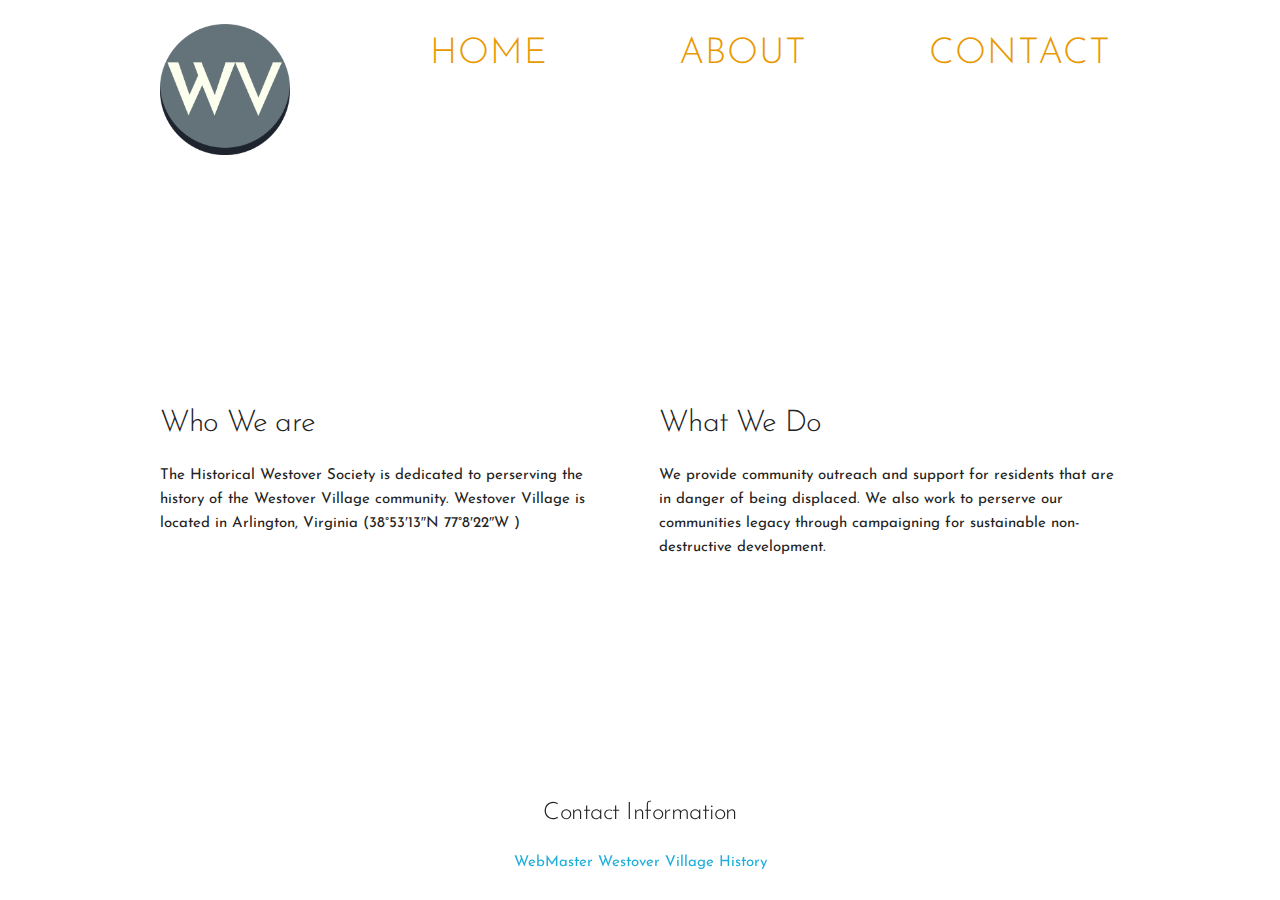
==== index.html @ fde8360b "Update Page Title" ====
<!DOCTYPE html>
<html lang="en">
<head>

  <!-- Basic Page Needs
  –––––––––––––––––––––––––––––––––––––––––––––––––– -->
  <meta charset="utf-8">
  <title>Historic Westover</title>
  <meta name="description" content="">
  <meta name="author" content="">

  <!-- Mobile Specific Metas
  –––––––––––––––––––––––––––––––––––––––––––––––––– -->
  <meta name="viewport" content="width=device-width, initial-scale=1">

  <!-- FONT
  –––––––––––––––––––––––––––––––––––––––––––––––––– -->
<link href='https://fonts.googleapis.com/css?family=Limelight|Josefin+Sans:400,300,300italic' rel='stylesheet' type='text/css'>
  <!-- CSS
  –––––––––––––––––––––––––––––––––––––––––––––––––– -->
  <link rel="stylesheet" href="css/normalize.css">
  <link rel="stylesheet" href="css/skeleton.css">

  <!-- Favicon
  –––––––––––––––––––––––––––––––––––––––––––––––––– -->
  <link rel="icon" type="image/png" href="images/favicon.png">

</head>
<body>

  <!-- Primary Page Layout
  –––––––––––––––––––––––––––––––––––––––––––––––––– -->
<!--
<div class="row">
<div class="three columns">
  <h2 style="text-align:cente;r">
Historical Westover
</h2>
</div>

<div class="three columns"> 
  <a class="button button-primary" href="#">Home</a>
  </div>

<div class="three columns">
  </div>

</div>
-->

  <div class="container" ><!--
    <div class="row" style="background-color:rgb(100,114,122)">
      <div class="12" style="margin-top: 25%">
        <h1>Basic Page</h1>
      </div>
    </div>-->
<div class="row">
  <div class="tweleve columns">
    <br />
  </div>
</div>
<div class="row  u-full-width">
<div class="three columns ">

<img src="logo.png" class=""  style="width:130px; height:auto; margin-top:-30pxs; ">  </img>

</div>

<div class="three columns"> 
 <h3> <a class="navbutton button-primary .u-pull-left " href="index.html">Home</a> </h3>
  </div>

<div class="three columns">
  <h3> <a class="navbutton button-primary .u-pull-left " href="about.html">About</a> </h3>
  </div>

  <div class="three columns">
  <h3> <a class="navbutton button-primary .u-pull-left " href="contact.html">Contact</a> </h3>
  </div>

</div>




    <div class="row">
      <div class="one-half column" style="margin-top: 25%">
        <h4>Who We are</h4>
        <p>The Historical Westover Society is dedicated to perserving the history of the Westover Village community. Westover Village is located in Arlington, Virginia (38°53′13″N 77°8′22″W
)</p>
      </div>
      <div class="one-half column" style="margin-top: 25%">
        <h4>What We Do</h4>
        <p>We provide community outreach and support for residents that are in danger of being displaced. We also work to perserve our communities legacy through campaigning for sustainable non-destructive development.</p>
      </div>
    </div>
  </div>

  <div id="footer">
          <div class="wrapfoot">
            <h5>Contact Information</h5>
               <p><a href="mailto:laceyhancher@gmail.com">WebMaster </a><a href="https://en.wikipedia.org/wiki/Westover,_Arlington,_Virginia">Westover Village History</a></p>
          </div>
     </div>

<!-- End Document
  –––––––––––––––––––––––––––––––––––––––––––––––––– -->
</body>
</html>
---- css/skeleton.css ----
/*
* Skeleton V2.0.4
* Copyright 2014, Dave Gamache
* www.getskeleton.com
* Free to use under the MIT license.
* http://www.opensource.org/licenses/mit-license.php
* 12/29/2014
*/


/* Table of contents
––––––––––––––––––––––––––––––––––––––––––––––––––
- Fixed Footer
- Grid
- Base Styles
- Typography
- Links
- Buttons
- Forms
- Lists
- Code
- Tables
- Spacing
- Utilities
- Clearing
- Media Queries
*/




/*FIXED FOOTER  http://www.cssgirl.com/articles/2011/05/29/how-to-anchor-the-footer-to-bottom-of-page-or-header-to-top/
*/

.wrapfoot {
    position:relative;
    margin:0 auto;
               /*replace 900px with your width*/
    width:900px;
    text-align: center;
  }

   #footer {
    width:100%;
    float:left;
  }

  #footer {
    position:fixed;
    bottom:0;
    z-index:999999;
  }

/* Grid
–––––––––––––––––––––––––––––––––––––––––––––––––– */
.container {
  position: relative;
  width: 100%;
  max-width: 960px;
  margin: 0 auto;
  padding: 0 20px;
  box-sizing: border-box; }
.column,
.columns {
  width: 100%;
  float: left;
  box-sizing: border-box; }

/* For devices larger than 400px */
@media (min-width: 400px) {
  .container {
    width: 85%;
    padding: 0; }
}

/* For devices larger than 550px */
@media (min-width: 550px) {
  .container {
    width: 80%; }
  .column,
  .columns {
    margin-left: 4%; }
  .column:first-child,
  .columns:first-child {
    margin-left: 0; }

  .one.column,
  .one.columns                    { width: 4.66666666667%; }
  .two.columns                    { width: 13.3333333333%; }
  .three.columns                  { width: 22%;            }
  .four.columns                   { width: 30.6666666667%; }
  .five.columns                   { width: 39.3333333333%; }
  .six.columns                    { width: 48%;            }
  .seven.columns                  { width: 56.6666666667%; }
  .eight.columns                  { width: 65.3333333333%; }
  .nine.columns                   { width: 74.0%;          }
  .ten.columns                    { width: 82.6666666667%; }
  .eleven.columns                 { width: 91.3333333333%; }
  .twelve.columns                 { width: 100%; margin-left: 0; }

  .one-third.column               { width: 30.6666666667%; }
  .two-thirds.column              { width: 65.3333333333%; }

  .one-half.column                { width: 48%; }

  /* Offsets */
  .offset-by-one.column,
  .offset-by-one.columns          { margin-left: 8.66666666667%; }
  .offset-by-two.column,
  .offset-by-two.columns          { margin-left: 17.3333333333%; }
  .offset-by-three.column,
  .offset-by-three.columns        { margin-left: 26%;            }
  .offset-by-four.column,
  .offset-by-four.columns         { margin-left: 34.6666666667%; }
  .offset-by-five.column,
  .offset-by-five.columns         { margin-left: 43.3333333333%; }
  .offset-by-six.column,
  .offset-by-six.columns          { margin-left: 52%;            }
  .offset-by-seven.column,
  .offset-by-seven.columns        { margin-left: 60.6666666667%; }
  .offset-by-eight.column,
  .offset-by-eight.columns        { margin-left: 69.3333333333%; }
  .offset-by-nine.column,
  .offset-by-nine.columns         { margin-left: 78.0%;          }
  .offset-by-ten.column,
  .offset-by-ten.columns          { margin-left: 86.6666666667%; }
  .offset-by-eleven.column,
  .offset-by-eleven.columns       { margin-left: 95.3333333333%; }

  .offset-by-one-third.column,
  .offset-by-one-third.columns    { margin-left: 34.6666666667%; }
  .offset-by-two-thirds.column,
  .offset-by-two-thirds.columns   { margin-left: 69.3333333333%; }

  .offset-by-one-half.column,
  .offset-by-one-half.columns     { margin-left: 52%; }

}


/* Base Styles
–––––––––––––––––––––––––––––––––––––––––––––––––– */
/* NOTE
html is set to 62.5% so that all the REM measurements throughout Skeleton
are based on 10px sizing. So basically 1.5rem = 15px :) */
html {
  font-size: 62.5%; }
body {
  font-size: 1.5em; /* currently ems cause chrome bug misinterpreting rems on body element */
  line-height: 1.6;
  font-weight: 400;
  font-family: 'Josefin Sans', sans-serif;
  color: #222; }


/* Typography
–––––––––––––––––––––––––––––––––––––––––––––––––– */
h1{
font-family: 'Limelight', cursive;
margin-top: 0;
  margin-bottom: 2rem;
  font-weight: 300;
}

h2, h3, h4, h5, h6 {
  margin-top: 0;
  margin-bottom: 2rem;
  font-weight: 300; }
h1 { font-size: 4.0rem; line-height: 1.2;  letter-spacing: -.1rem;}
h2 { font-size: 3.6rem; line-height: 1.25; letter-spacing: -.1rem; }
h3 { font-size: 3.0rem; line-height: 1.3;  letter-spacing: -.1rem; }
h4 { font-size: 2.4rem; line-height: 1.35; letter-spacing: -.08rem; }
h5 { font-size: 1.8rem; line-height: 1.5;  letter-spacing: -.05rem; }
h6 { font-size: 1.5rem; line-height: 1.6;  letter-spacing: 0; }

/* Larger than phablet */
@media (min-width: 550px) {
  h1 { font-size: 5.0rem; }
  h2 { font-size: 4.2rem; }
  h3 { font-size: 3.6rem; }
  h4 { font-size: 3.0rem; }
  h5 { font-size: 2.4rem; }
  h6 { font-size: 1.5rem; }
}

p {
  margin-top: 0; }


/* Links
–––––––––––––––––––––––––––––––––––––––––––––––––– */
a {
  color: #1EAEDB; 
text-decoration: none;}
a:hover {
  color: #0FA0CE; }


/* Buttons
–––––––––––––––––––––––––––––––––––––––––––––––––– */
.button,
button,
input[type="submit"],
input[type="reset"],
input[type="button"] {
  display: inline-block;
  height: 38px;
  padding: 0 30px;
  color: #555;
  text-align: center;
  font-size: 11px;
  font-weight: 600;
  line-height: 38px;
  letter-spacing: .1rem;
  text-transform: uppercase;
  text-decoration: none;
  white-space: nowrap;
  background-color: transparent;
  border-radius: 4px;
  border: 1px solid #bbb;
  cursor: pointer;
  box-sizing: border-box; }
.button:hover,
button:hover,
input[type="submit"]:hover,
input[type="reset"]:hover,
input[type="button"]:hover,
.button:focus,
button:focus,
input[type="submit"]:focus,
input[type="reset"]:focus,
input[type="button"]:focus {
  color: #333;
  border-color: #888;
  outline: 0; }
.button.button-primary,
button.button-primary,
input[type="submit"].button-primary,
input[type="reset"].button-primary,
input[type="button"].button-primary {
  color: #FFF;
  background-color: #33C3F0;
  border-color: #33C3F0; }
.button.button-primary:hover,
button.button-primary:hover,
input[type="submit"].button-primary:hover,
input[type="reset"].button-primary:hover,
input[type="button"].button-primary:hover,
.button.button-primary:focus,
button.button-primary:focus,
input[type="submit"].button-primary:focus,
input[type="reset"].button-primary:focus,
input[type="button"].button-primary:focus {
  color: #FFF;
  background-color: #1EAEDB;
  border-color: #1EAEDB; }






/* NAVIGATION BUTTONS */
.navbutton,
navbutton,
input[type="submit"],
input[type="reset"],
input[type="button"] {
  display: inline-block;
  height: 58px;
  padding: 0 20px;
  color: #E89900;
  text-align: center;
  /*font-size: 11px;
  font-weight: 600;*/
  line-height: 60px;
  letter-spacing: .1rem;
  text-transform: uppercase;
  text-decoration: none;
  white-space: nowrap;
  background-color: transparent;
  border-radius: 4px;
 /* border: .5px solid #bbb;*/
  cursor: pointer;
  box-sizing: border-box; }
.button:hover,
button:hover,
input[type="submit"]:hover,
input[type="reset"]:hover,
input[type="button"]:hover,
.button:focus,
button:focus,
input[type="submit"]:focus,
input[type="reset"]:focus,
input[type="button"]:focus {
  color: #333;
  border-color: #888;
  outline: 0; }
.button.button-primary,
button.button-primary,
input[type="submit"].button-primary,
input[type="reset"].button-primary,
input[type="button"].button-primary {
  color: #FFF;
  background-color: #33C3F0;
  border-color: #33C3F0; }
.button.button-primary:hover,
button.button-primary:hover,
input[type="submit"].button-primary:hover,
input[type="reset"].button-primary:hover,
input[type="button"].button-primary:hover,
.button.button-primary:focus,
button.button-primary:focus,
input[type="submit"].button-primary:focus,
input[type="reset"].button-primary:focus,
input[type="button"].button-primary:focus {
  color: #FFF;
  background-color: #1EAEDB;
  border-color: #1EAEDB; }



/* Forms
–––––––––––––––––––––––––––––––––––––––––––––––––– */
input[type="email"],
input[type="number"],
input[type="search"],
input[type="text"],
input[type="tel"],
input[type="url"],
input[type="password"],
textarea,
select {
  height: 38px;
  padding: 6px 10px; /* The 6px vertically centers text on FF, ignored by Webkit */
  background-color: #fff;
  border: 1px solid #D1D1D1;
  border-radius: 4px;
  box-shadow: none;
  box-sizing: border-box; }
/* Removes awkward default styles on some inputs for iOS */
input[type="email"],
input[type="number"],
input[type="search"],
input[type="text"],
input[type="tel"],
input[type="url"],
input[type="password"],
textarea {
  -webkit-appearance: none;
     -moz-appearance: none;
          appearance: none; }
textarea {
  min-height: 65px;
  padding-top: 6px;
  padding-bottom: 6px; }
input[type="email"]:focus,
input[type="number"]:focus,
input[type="search"]:focus,
input[type="text"]:focus,
input[type="tel"]:focus,
input[type="url"]:focus,
input[type="password"]:focus,
textarea:focus,
select:focus {
  border: 1px solid #33C3F0;
  outline: 0; }
label,
legend {
  display: block;
  margin-bottom: .5rem;
  font-weight: 600; }
fieldset {
  padding: 0;
  border-width: 0; }
input[type="checkbox"],
input[type="radio"] {
  display: inline; }
label > .label-body {
  display: inline-block;
  margin-left: .5rem;
  font-weight: normal; }


/* Lists
–––––––––––––––––––––––––––––––––––––––––––––––––– */
ul {
  list-style: circle inside; }
ol {
  list-style: decimal inside; }
ol, ul {
  padding-left: 0;
  margin-top: 0; }
ul ul,
ul ol,
ol ol,
ol ul {
  margin: 1.5rem 0 1.5rem 3rem;
  font-size: 90%; }
li {
  margin-bottom: 1rem; }


/* Code
–––––––––––––––––––––––––––––––––––––––––––––––––– */
code {
  padding: .2rem .5rem;
  margin: 0 .2rem;
  font-size: 90%;
  white-space: nowrap;
  background: #F1F1F1;
  border: 1px solid #E1E1E1;
  border-radius: 4px; }
pre > code {
  display: block;
  padding: 1rem 1.5rem;
  white-space: pre; }


/* Tables
–––––––––––––––––––––––––––––––––––––––––––––––––– */
th,
td {
  padding: 12px 15px;
  text-align: left;
  border-bottom: 1px solid #E1E1E1; }
th:first-child,
td:first-child {
  padding-left: 0; }
th:last-child,
td:last-child {
  padding-right: 0; }


/* Spacing
–––––––––––––––––––––––––––––––––––––––––––––––––– */
button,
.button {
  margin-bottom: 1rem; }
input,
textarea,
select,
fieldset {
  margin-bottom: 1.5rem; }
pre,
blockquote,
dl,
figure,
table,
p,
ul,
ol,
form {
  margin-bottom: 2.5rem; }


/* Utilities
–––––––––––––––––––––––––––––––––––––––––––––––––– */
.u-full-width {
  width: 100%;
  box-sizing: border-box; }
.u-max-full-width {
  max-width: 100%;
  box-sizing: border-box; }
.u-pull-right {
  float: right; }
.u-pull-left {
  float: left; }


/* Misc
–––––––––––––––––––––––––––––––––––––––––––––––––– */
hr {
  margin-top: 3rem;
  margin-bottom: 3.5rem;
  border-width: 0;
  border-top: 1px solid #E1E1E1; }


/* Clearing
–––––––––––––––––––––––––––––––––––––––––––––––––– */

/* Self Clearing Goodness */
.container:after,
.row:after,
.u-cf {
  content: "";
  display: table;
  clear: both; }


/* Media Queries
–––––––––––––––––––––––––––––––––––––––––––––––––– */
/*
Note: The best way to structure the use of media queries is to create the queries
near the relevant code. For example, if you wanted to change the styles for buttons
on small devices, paste the mobile query code up in the buttons section and style it
there.
*/


/* Larger than mobile */
@media (min-width: 400px) {}

/* Larger than phablet (also point when grid becomes active) */
@media (min-width: 550px) {}

/* Larger than tablet */
@media (min-width: 750px) {}

/* Larger than desktop */
@media (min-width: 1000px) {}

/* Larger than Desktop HD */
@media (min-width: 1200px) {}
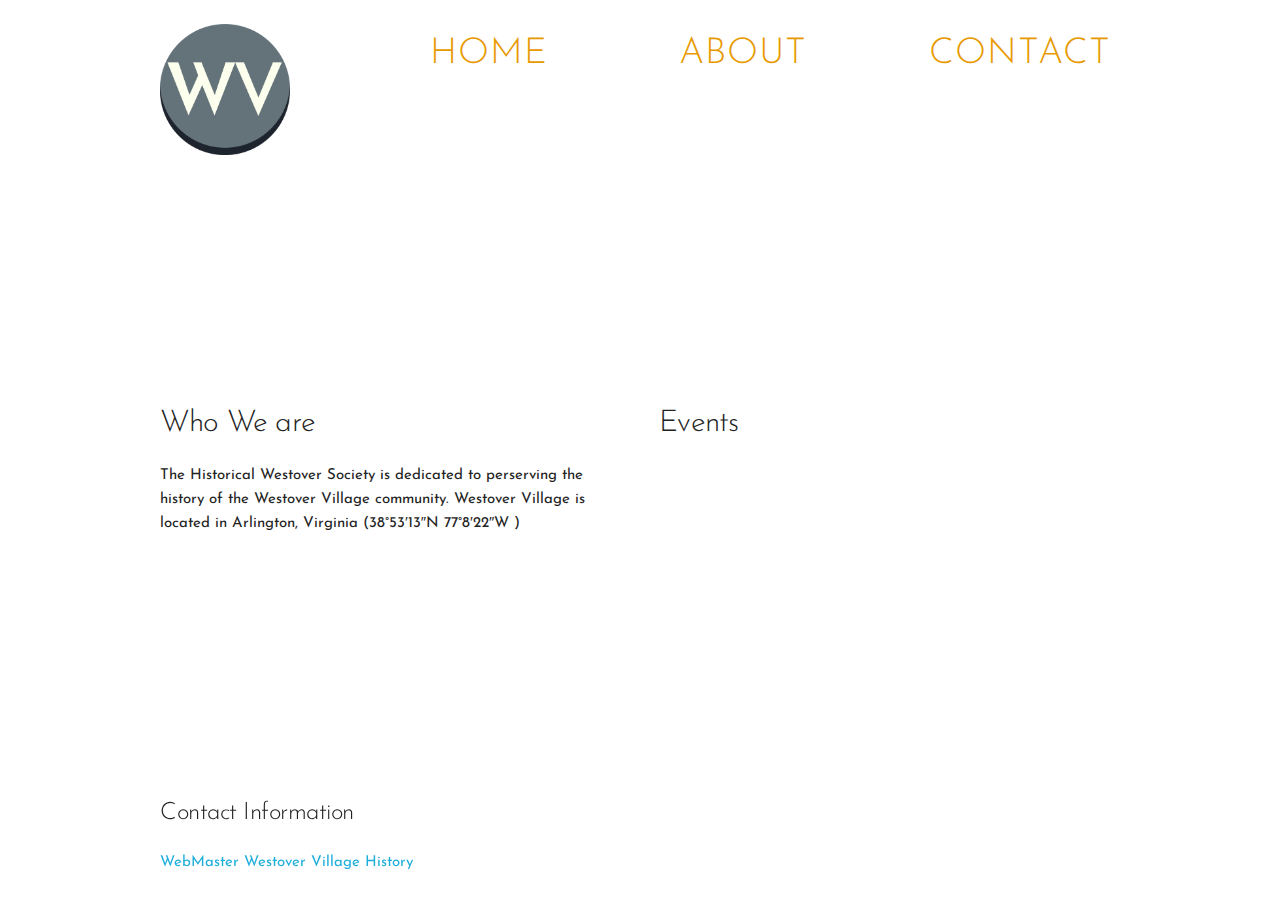
==== commit fd7c5f04: "Update Calendar" ====
--- a/index.html
+++ b/index.html
@@ -90,18 +90,22 @@
 )</p>
       </div>
       <div class="one-half column" style="margin-top: 25%">
-        <h4>What We Do</h4>
-        <p>We provide community outreach and support for residents that are in danger of being displaced. We also work to perserve our communities legacy through campaigning for sustainable non-destructive development.</p>
+        <h4>Events</h4>
+       <iframe src="https://calendar.google.com/calendar/embed?title=Historic%20Westover&amp;mode=AGENDA&amp;height=300&amp;wkst=1&amp;bgcolor=%23FFFFFF&amp;src=u9rr68lgn8len5v6k8jfc9gl4s%40group.calendar.google.com&amp;color=%235229A3&amp;ctz=America%2FNew_York" style="border-width:0" width="400" height="300" frameborder="0" scrolling="no"></iframe>
       </div>
     </div>
-  </div>
 
-  <div id="footer">
-          <div class="wrapfoot">
+
+
+    <div id="footer">
+          <div class="row">
             <h5>Contact Information</h5>
                <p><a href="mailto:laceyhancher@gmail.com">WebMaster </a><a href="https://en.wikipedia.org/wiki/Westover,_Arlington,_Virginia">Westover Village History</a></p>
           </div>
      </div>
+  </div>
+
+  
 
 <!-- End Document
   –––––––––––––––––––––––––––––––––––––––––––––––––– -->
--- a/css/skeleton.css
+++ b/css/skeleton.css
@@ -36,7 +36,7 @@
     position:relative;
     margin:0 auto;
                /*replace 900px with your width*/
-    width:900px;
+    width:auto;
     text-align: center;
   }
 
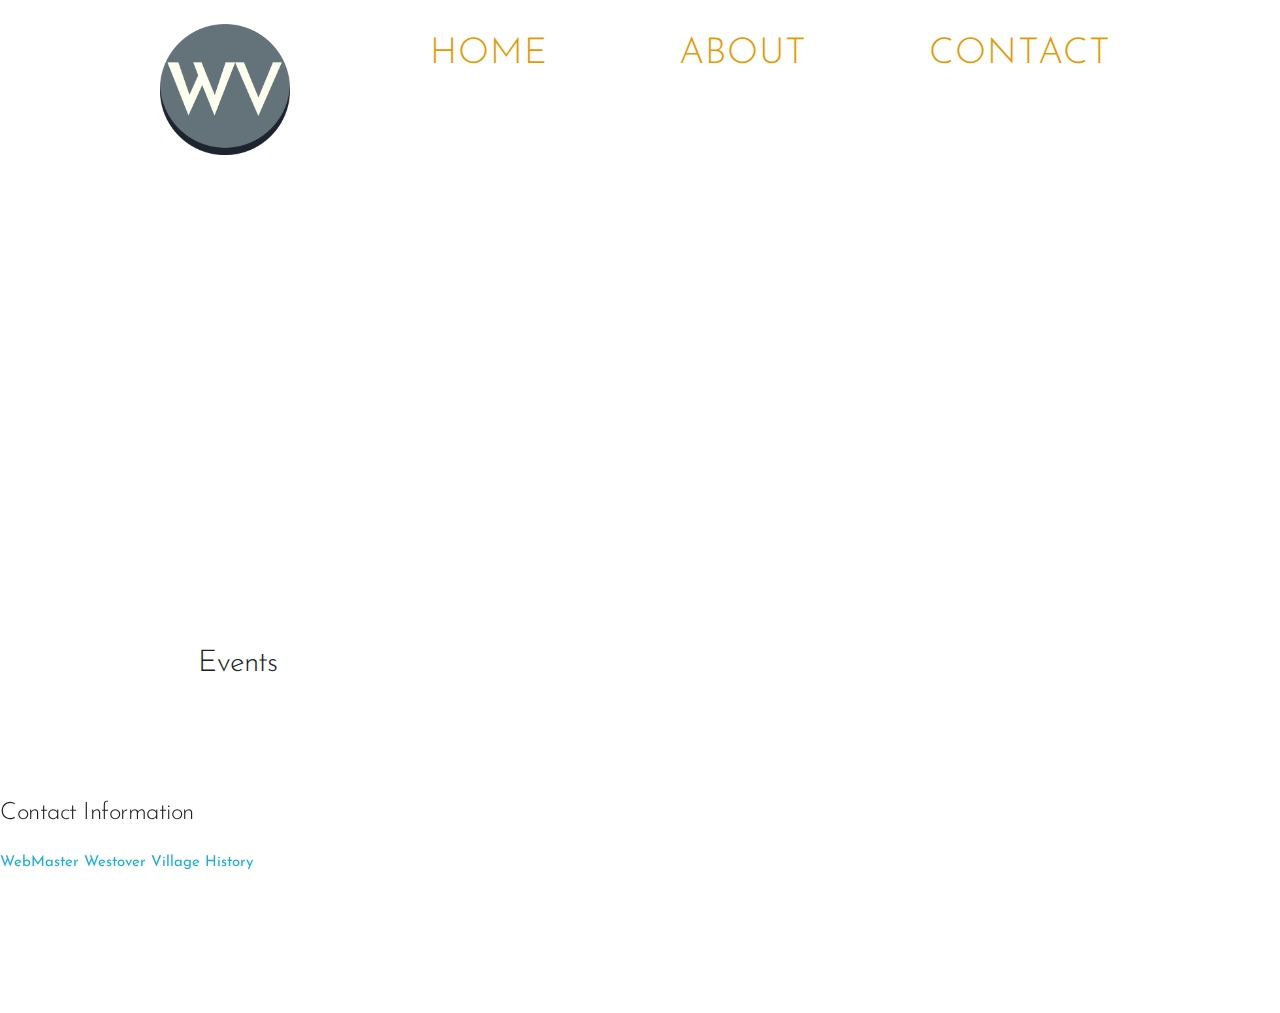
==== commit a62b360d: "Tumblr" ====
--- a/index.html
+++ b/index.html
@@ -82,12 +82,8 @@
 
 
 
-
-    <div class="row">
-      <div class="one-half column" style="margin-top: 25%">
-        <h4>Who We are</h4>
-        <p>The Historical Westover Society is dedicated to perserving the history of the Westover Village community. Westover Village is located in Arlington, Virginia (38°53′13″N 77°8′22″W
-)</p>
+    <div class="one-half column" style="margin-top: 25%">
+    <script type="text/javascript" src="http://historicwestover.tumblr.com/js?start=0&num=5"></script>
       </div>
       <div class="one-half column" style="margin-top: 25%">
         <h4>Events</h4>
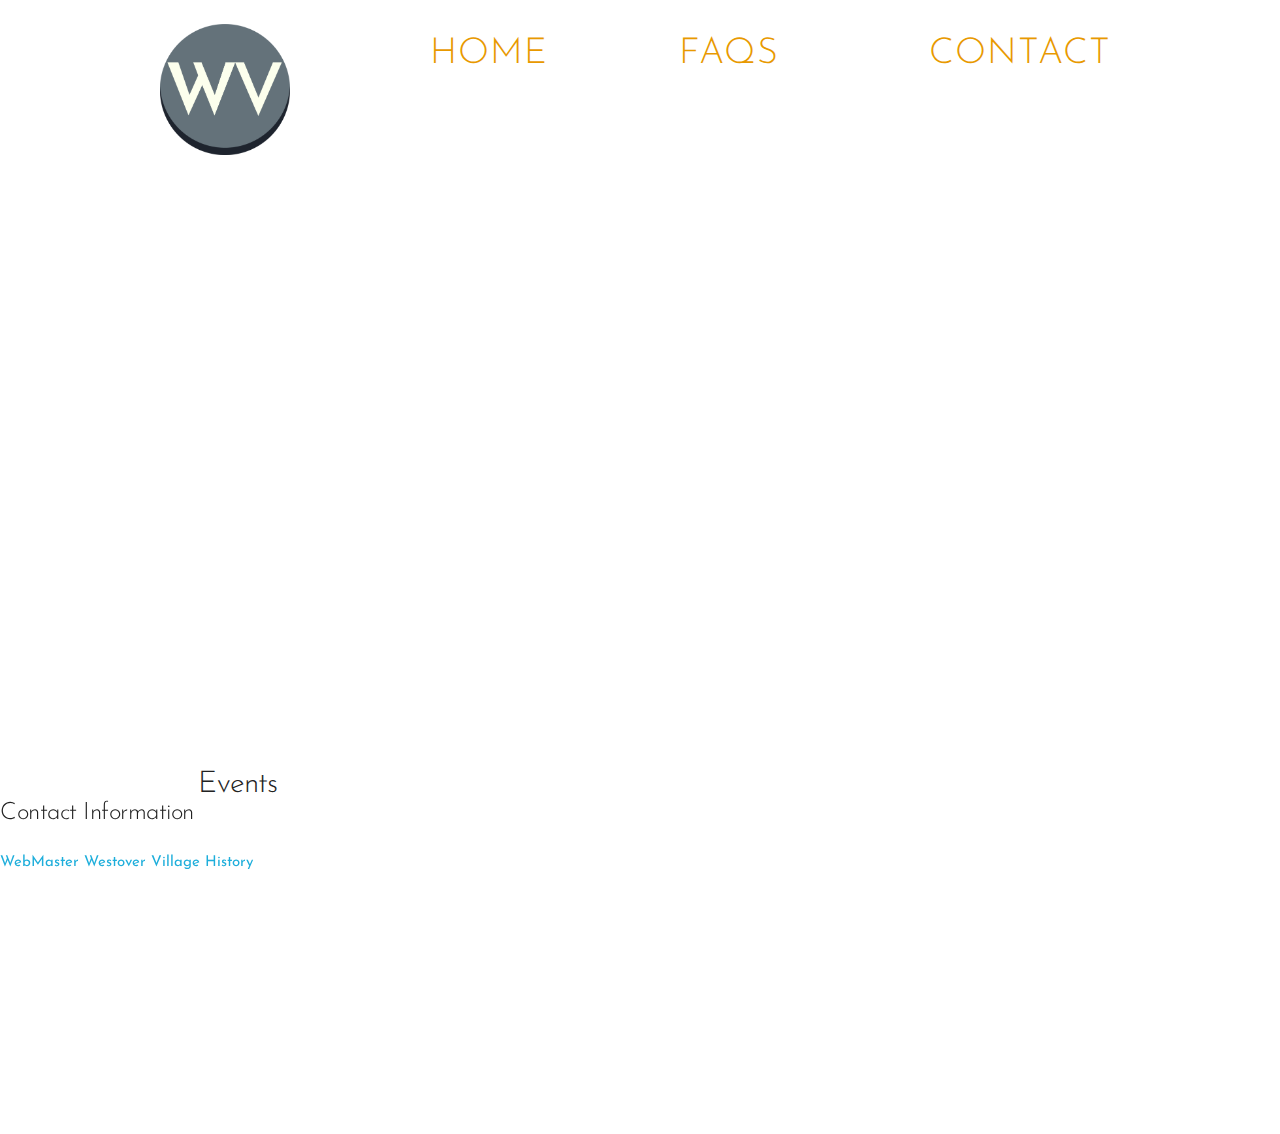
==== commit 474ba34c: "Hopefully this source code works" ====
--- a/index.html
+++ b/index.html
@@ -71,7 +71,7 @@
   </div>
 
 <div class="three columns">
-  <h3> <a class="navbutton button-primary .u-pull-left " href="about.html">About</a> </h3>
+  <h3> <a class="navbutton button-primary .u-pull-left " href="about.html">FAQs</a> </h3>
   </div>
 
   <div class="three columns">
@@ -81,11 +81,10 @@
 </div>
 
 
-
-    <div class="one-half column" style="margin-top: 25%">
-    <script type="text/javascript" src="http://historicwestover.tumblr.com/js?start=0&num=5"></script>
+    <div class="one-half column" style="margin-top: 10%">
+    <iframe src="http://historicwestover.tumblr.com/”></" width="400" height="400" frameborder="0"></iframe>
       </div>
-      <div class="one-half column" style="margin-top: 25%">
+      <div class="one-half column" style="margin-top: 10%">
         <h4>Events</h4>
        <iframe src="https://calendar.google.com/calendar/embed?title=Historic%20Westover&amp;mode=AGENDA&amp;height=300&amp;wkst=1&amp;bgcolor=%23FFFFFF&amp;src=u9rr68lgn8len5v6k8jfc9gl4s%40group.calendar.google.com&amp;color=%235229A3&amp;ctz=America%2FNew_York" style="border-width:0" width="400" height="300" frameborder="0" scrolling="no"></iframe>
       </div>
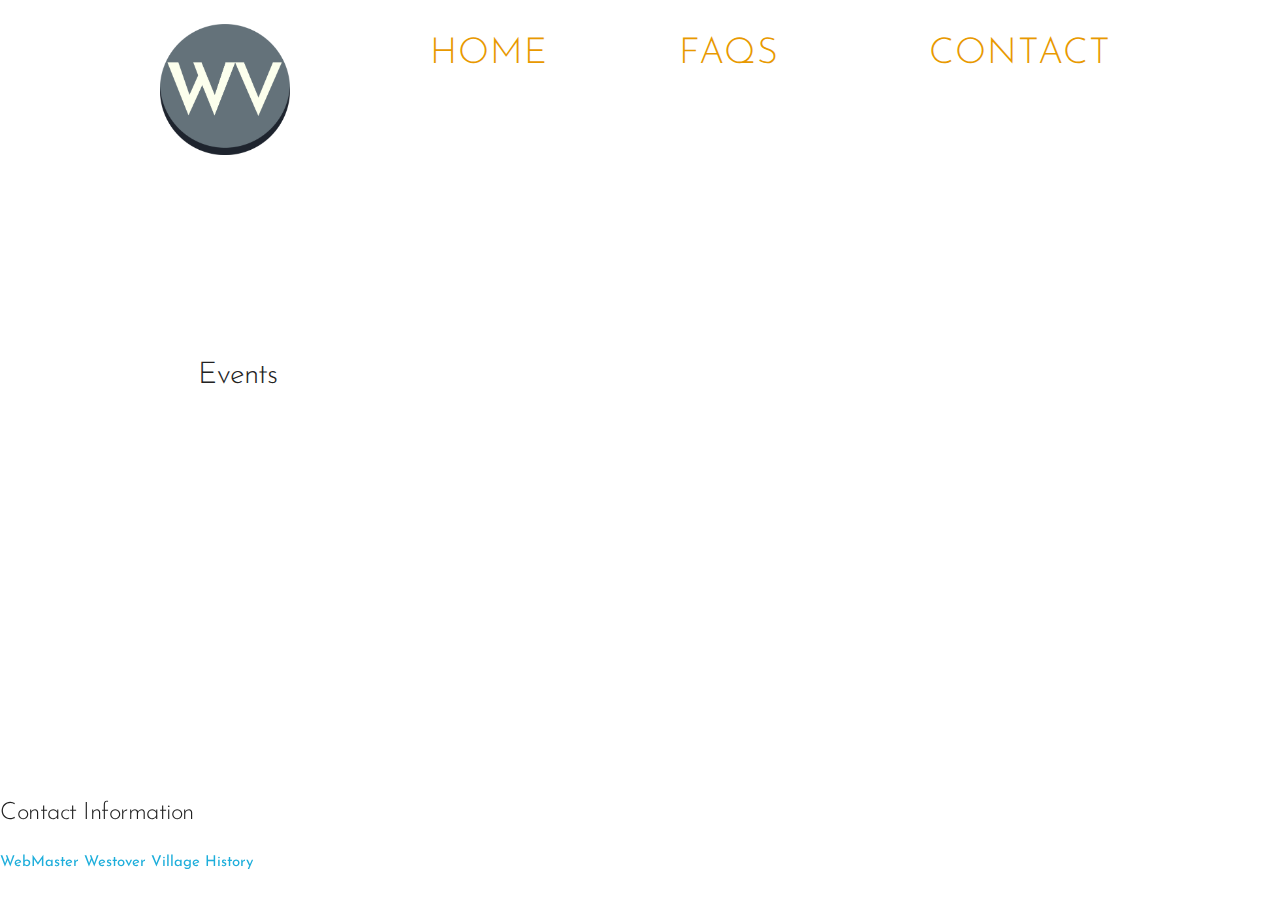
==== commit db6e5353: "just stream the stupid tumblr jfc" ====
--- a/index.html
+++ b/index.html
@@ -82,8 +82,8 @@
 
 
     <div class="one-half column" style="margin-top: 10%">
-    <iframe src="http://historicwestover.tumblr.com/”></" width="400" height="400" frameborder="0"></iframe>
-      </div>
+    <script src=”http://historicwestover.tumblr.com/js”></script>
+    </div>
       <div class="one-half column" style="margin-top: 10%">
         <h4>Events</h4>
        <iframe src="https://calendar.google.com/calendar/embed?title=Historic%20Westover&amp;mode=AGENDA&amp;height=300&amp;wkst=1&amp;bgcolor=%23FFFFFF&amp;src=u9rr68lgn8len5v6k8jfc9gl4s%40group.calendar.google.com&amp;color=%235229A3&amp;ctz=America%2FNew_York" style="border-width:0" width="400" height="300" frameborder="0" scrolling="no"></iframe>
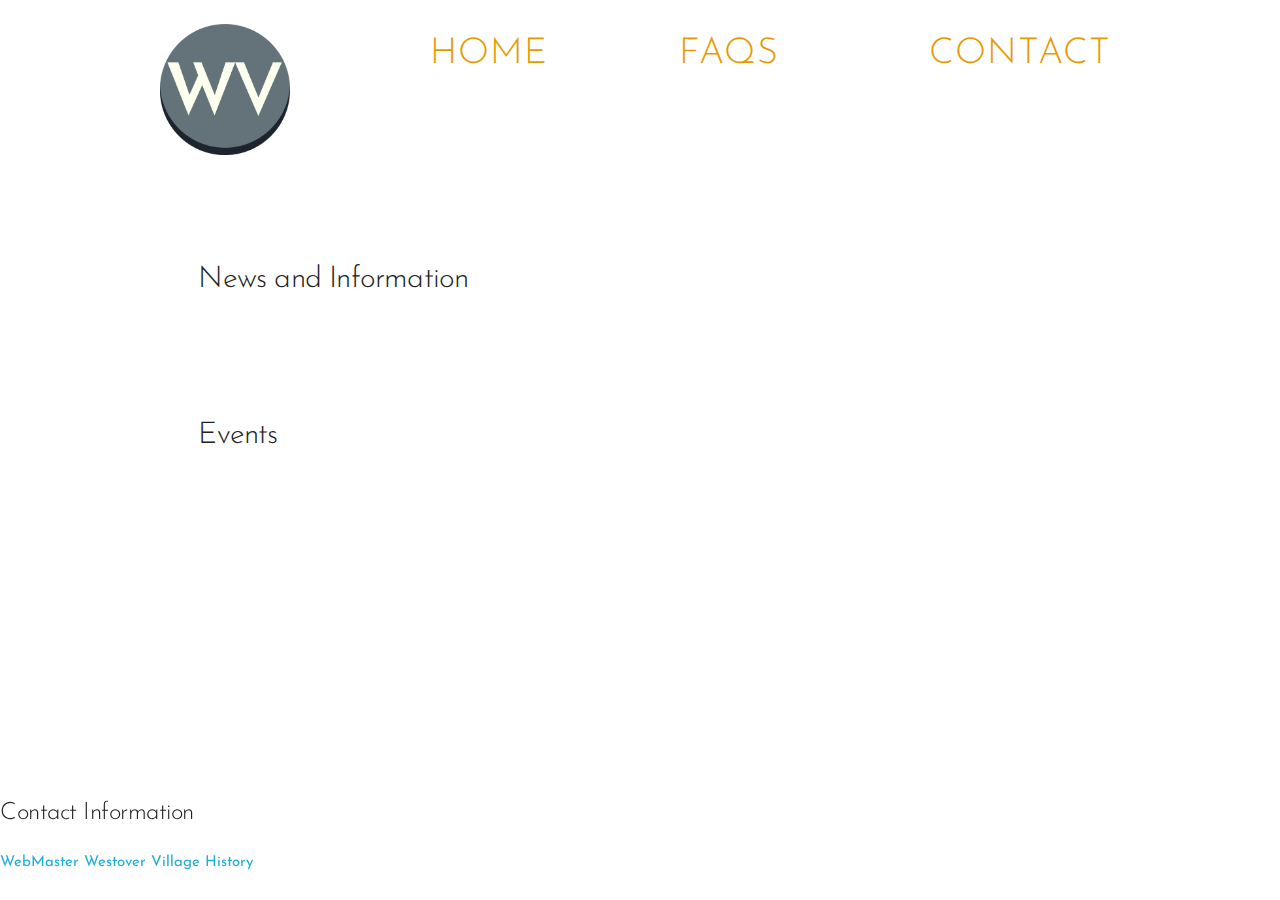
==== commit 71d6e7ea: "Added title to Tumblr column" ====
--- a/index.html
+++ b/index.html
@@ -81,9 +81,10 @@
 </div>
 
 
-    <div class="one-half column" style="margin-top: 10%">
-    <script src=”http://historicwestover.tumblr.com/js”></script>
-    </div>
+      <div class="one-half column" style="margin-top: 10%">
+        <h4>News and Information</h4>
+          <script src=”http://historicwestover.tumblr.com/js”></script>
+      </div>
       <div class="one-half column" style="margin-top: 10%">
         <h4>Events</h4>
        <iframe src="https://calendar.google.com/calendar/embed?title=Historic%20Westover&amp;mode=AGENDA&amp;height=300&amp;wkst=1&amp;bgcolor=%23FFFFFF&amp;src=u9rr68lgn8len5v6k8jfc9gl4s%40group.calendar.google.com&amp;color=%235229A3&amp;ctz=America%2FNew_York" style="border-width:0" width="400" height="300" frameborder="0" scrolling="no"></iframe>
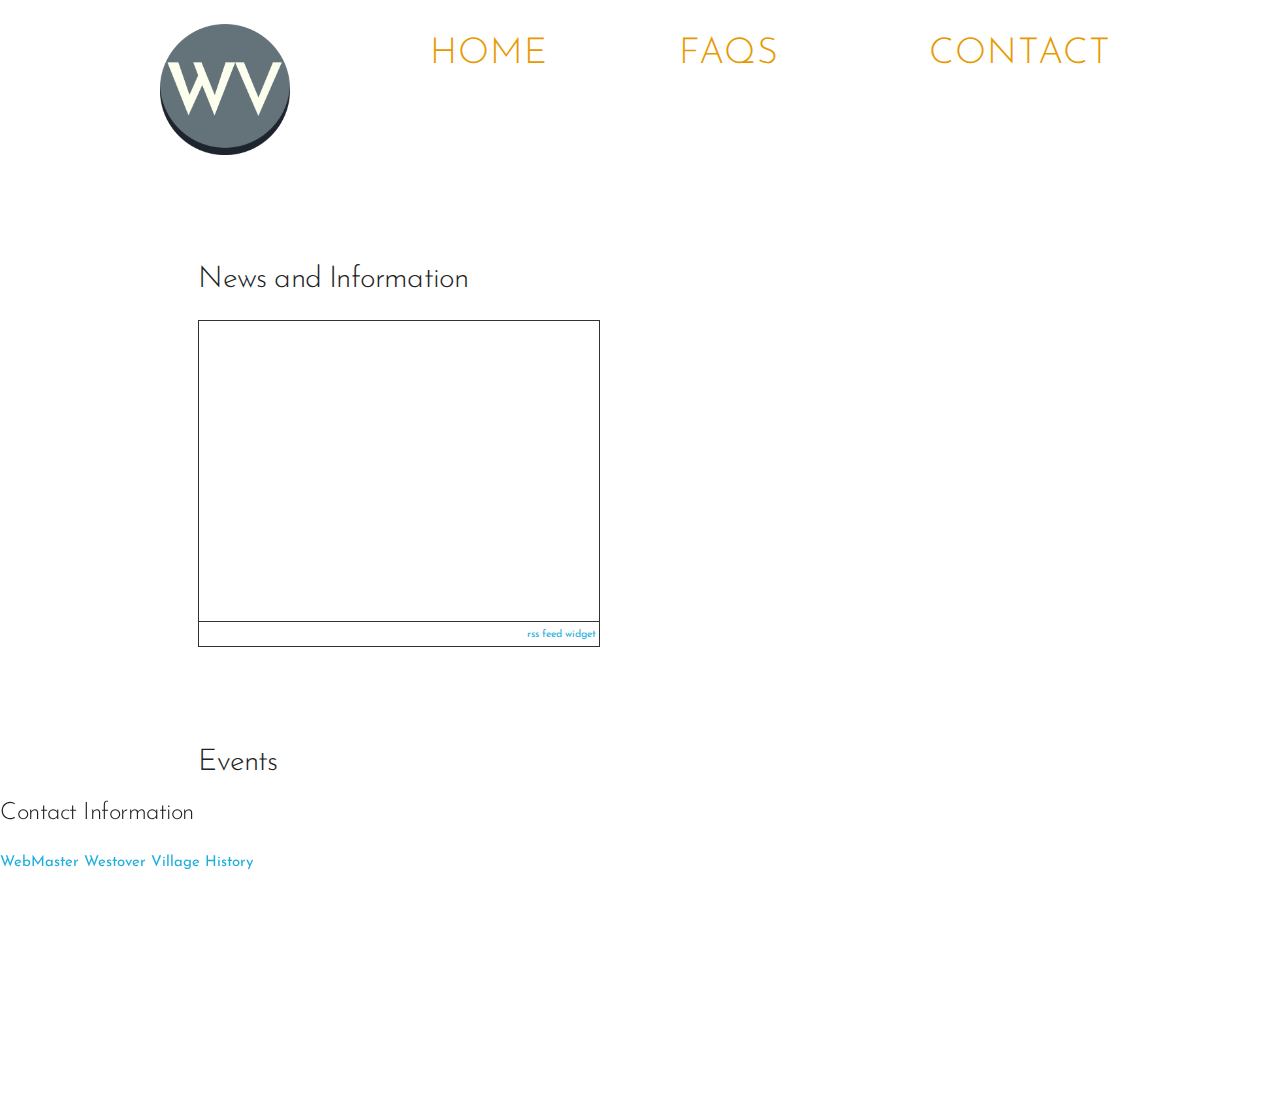
==== commit 9dca92d0: "RSS Feed" ====
--- a/index.html
+++ b/index.html
@@ -83,7 +83,7 @@
 
       <div class="one-half column" style="margin-top: 10%">
         <h4>News and Information</h4>
-          <script src=”http://historicwestover.tumblr.com/js”></script>
+          <div id="widgetmain" style="text-align:left;overflow-y:auto;overflow-x:hidden;width:400px;background-color:#transparent; border:1px solid #333333;"><div id="rsswidget" style="height:300px;"><iframe src="http://us1.rssfeedwidget.com/getrss.php?time=1467651224469&amp;x=http%3A%2F%2Fhistoricwestover.tumblr.com%2Frss&amp;w=400&amp;h=300&amp;bc=333333&amp;bw=1&amp;bgc=transparent&amp;m=20&amp;it=true&amp;t=Historic Westover News&amp;tc=333333&amp;ts=15&amp;tb=transparent&amp;il=false&amp;lc=0000FF&amp;ls=14&amp;lb=false&amp;id=true&amp;dc=333333&amp;ds=14&amp;idt=false&amp;dtc=284F2D&amp;dts=12" border="0" hspace="0" vspace="0" frameborder="no" marginwidth="0" marginheight="0" style="border:0; padding:0; margin:0; width:400px; height:300px;" id="rssOutput">Reading RSS Feed ...</iframe></div><div style="text-align:right;margin-bottom:0;border-top:1px solid #333333;" id="widgetbottom"><span style="font-size:70%"><a href="http://www.rssfeedwidget.com">rss feed widget</a>&nbsp;</span><br></div></div>
       </div>
       <div class="one-half column" style="margin-top: 10%">
         <h4>Events</h4>
